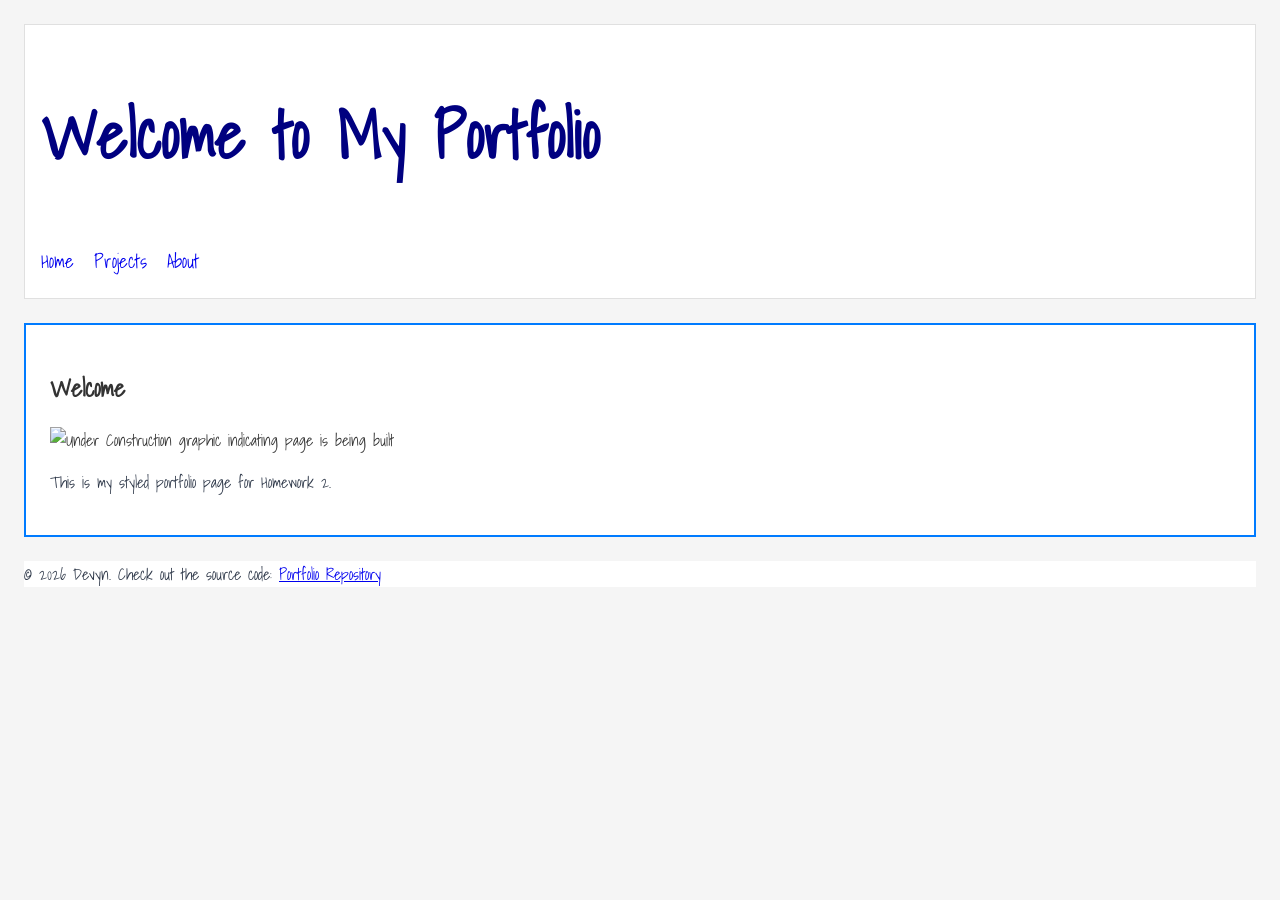
==== Index.html @ c8fe4f79 "Fix image file extension from .jpeg to .JPG" ====
<!DOCTYPE html>
<html lang="en">
<head>
    <meta name="viewport" content="width=device-width, initial-scale=1.0">
    <meta charset="UTF-8">
    <title>Home - My Portfolio</title>
    <link rel="stylesheet" href="style.css">
    <link rel="preconnect" href="https://fonts.googleapis.com">
    <link rel="preconnect" href="https://fonts.gstatic.com" crossorigin>
    <link href="https://fonts.googleapis.com/css2?family=Shadows+Into+Light&display=swap" rel="stylesheet">
</head>
<body>
    <header id="main-header">
        <h1>Welcome to My Portfolio</h1>
        <nav>
            <ul>
                <li><a href="Index.html">Home</a></li>
                <li><a href="projects.html">Projects</a></li>
                <li><a href="about.html">About</a></li>
            </ul>
        </nav>
    </header>
    <main>
        <section class="card">
            <h2>Welcome</h2>
            <img src="Under_Construction.JPG" alt="Under Construction graphic indicating page is being built">
            <p>This is my styled portfolio page for Homework 2.</p>
        </section>
    </main>
    <footer>
        <p>&copy; 2026 Devyn. Check out the source code: 
            <a href="https://github.com/devyn869/Portfolio-" aria-label="View GitHub Repository for Portfolio Project">Portfolio Repository</a>
        </p>
    </footer>
</body>
</html>
---- style.css ----
h1 {
  color: navy;
}
.card-container {
  display: flex;             /* Turns this element into a flex container */
  flex-direction: row;       /* Arranges items in a row (default) or 'column' */
  justify-content: space-between; /* Spreads items out horizontally */
  align-items: center;       /* Centers items vertically */
  gap: 24px;                 /* Adds consistent spacing between items */
  flex-wrap: wrap;           /* Allows items to drop to the next line if space runs out */
  padding: 20px;
}

header nav ul {
    list-style: none;
    display: flex;
    gap: 20px; /* Space out the links horizontally */
    margin: 0;
    padding: 0;
}
header nav a {
    text-decoration: none;
    font-family: 'Shadows Into Light', cursive; /* Using your imported font */
    font-size: 1.2rem;
}
/* --- Mobile Media Query (Screens 768px wide and down) --- */
@media screen and (max-width: 768px) {
    header {
        flex-direction: column; /* Stack the site title and nav vertically */
        text-align: center;
        gap: 15px;
    }

    header nav ul {
        flex-direction: column; /* Stack Home, Projects, and About vertically */
        gap: 10px; /* Adjust spacing between stacked links */
    }
}
body {
  background-color: #f5f5f5;
  color: #333333;
  margin: 0;
  padding: 24px;
  border: 0;
  font-family: 'Shadows Into Light', cursive;
} /* <-- Just one closing bracket here */

#main-header {
  font-size: 2rem;
}
#main-header {
  background-color: #ffffff;
  margin-bottom: 24px;
  padding: 16px;
  border: 1px solid #e0e0e0;
  font-family: 'Shadows Into Light', cursive;
}
* {
  box-sizing: border-box;
}
.card {
  background-color: #ffffff;
  margin: 24px 0;
  padding: 24px;
  border: 2px solid #007bff;
  font-family: 'Shadows Into Light', cursive;
}
/* Base styles (Mobile first - 320px and up) */
.card-container {
  display: flex;
  flex-direction: column; /* Stack cards vertically on mobile */
  gap: 16px;
  padding: 16px;
}
/* Low contrast: #888888 on #FFFFFF (~3.5:1) */
/* High contrast: #4A4A4A on #FFFFFF (~7:1) */
p {
  color: #2D3748; /* Standard dark grey for high legibility */
  background-color: #FFFFFF;
}

/* Tablet view (768px and up) */
@media (min-width: 768px) {
  .card-container {
    flex-direction: row;     /* Switch cards to a side-by-side row */
    flex-wrap: wrap;         /* Allow them to wrap if needed */
    gap: 24px;
    padding: 24px;
  }
  
  .card {
    flex: 1 1 calc(50% - 12px); /* Take up roughly half the row width minus gap */
  }
}

/* Desktop view (1200px and up) */
@media (min-width: 1200px) {
  .card-container {
    max-width: 1140px;       /* Keep content nicely centered on wide monitors */
    margin: 0 auto;          /* Center the container */
    gap: 32px;               /* Larger spacing for desktop */
    padding: 32px;
  }
  
  .card {
    flex: 1 1 calc(33.333% - 21px); /* Allow up to 3 cards per row */
  }
}
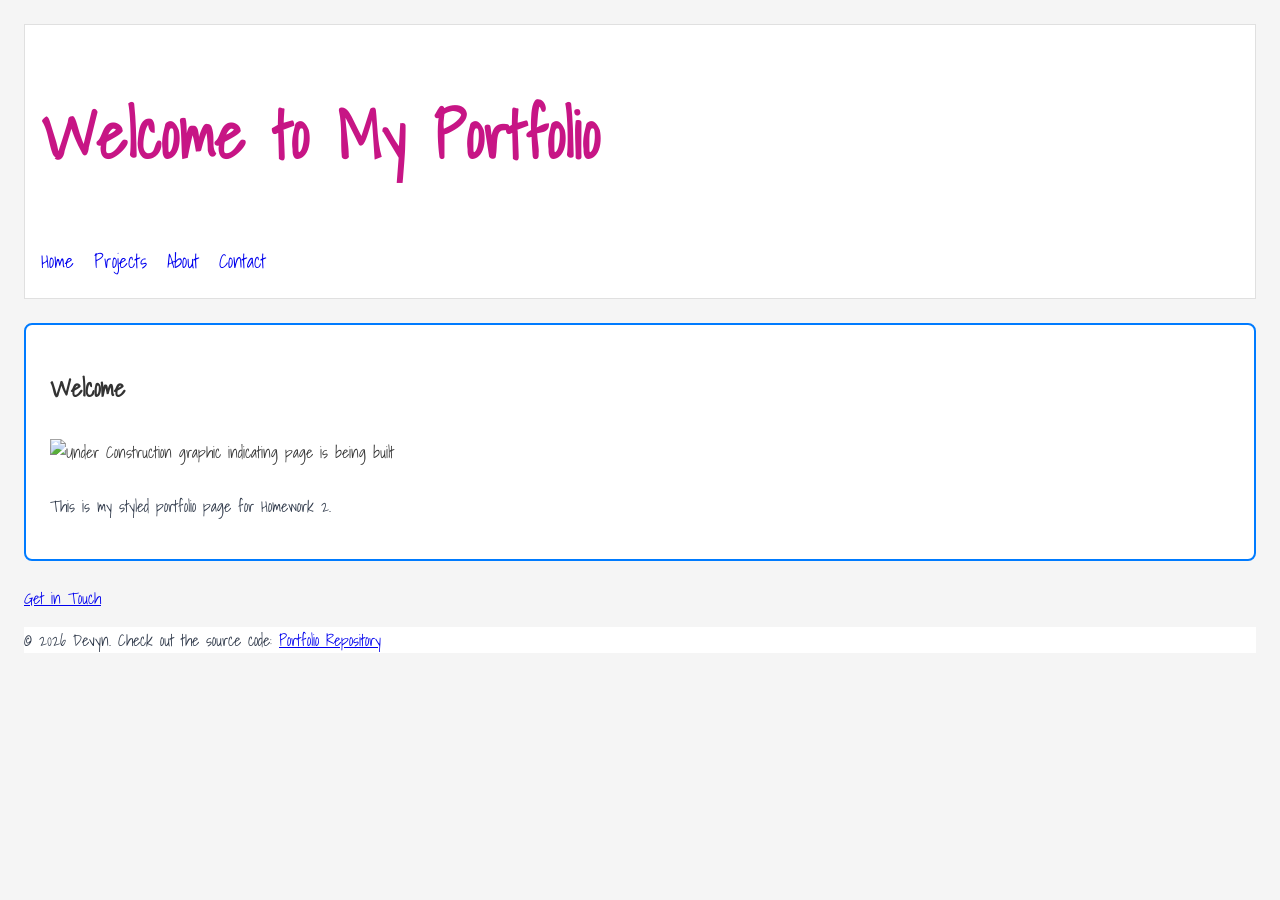
==== commit b2d34203: "Add Contact link to navigation and footer" ====
--- a/Index.html
+++ b/Index.html
@@ -17,17 +17,19 @@
                 <li><a href="Index.html">Home</a></li>
                 <li><a href="projects.html">Projects</a></li>
                 <li><a href="about.html">About</a></li>
+                <li><a href="Contact.html">Contact</a></li>
             </ul>
         </nav>
     </header>
     <main>
         <section class="card">
             <h2>Welcome</h2>
-            <img src="Under_Construction.JPG" alt="Under Construction graphic indicating page is being built">
+            <img src="under_Construction.JPG" alt="Under Construction graphic indicating page is being built">
             <p>This is my styled portfolio page for Homework 2.</p>
         </section>
     </main>
     <footer>
+<a href="Contact.html" class="btn">Get in Touch</a>
         <p>&copy; 2026 Devyn. Check out the source code: 
             <a href="https://github.com/devyn869/Portfolio-" aria-label="View GitHub Repository for Portfolio Project">Portfolio Repository</a>
         </p>
--- a/style.css
+++ b/style.css
@@ -1,6 +1,7 @@
 h1 {
-  color: navy;
+  color: #c71585;
 }
+
 .card-container {
   display: flex;             /* Turns this element into a flex container */
   flex-direction: row;       /* Arranges items in a row (default) or 'column' */
@@ -10,7 +11,25 @@
   flex-wrap: wrap;           /* Allows items to drop to the next line if space runs out */
   padding: 20px;
 }
-
+.card {
+    /* Smaller gap inside the card keeps content closely related */
+    display: flex;
+    flex-direction: column;
+    gap: 12px; 
+}
+/* Applying a shared style to group category tags or buttons together */
+.project-tag {
+    background-color: #c71585; /* Matches your heading color */
+    color: #ffffff;
+    padding: 4px 8px;
+    font-size: 0.9rem;
+    border-radius: 4px;
+}
+.card {
+    background-color: #ffffff;
+    border: 2px solid #007bff; /* Creates a common region boundary */
+    border-radius: 8px;        /* Softens the enclosure */
+}
 header nav ul {
     list-style: none;
     display: flex;
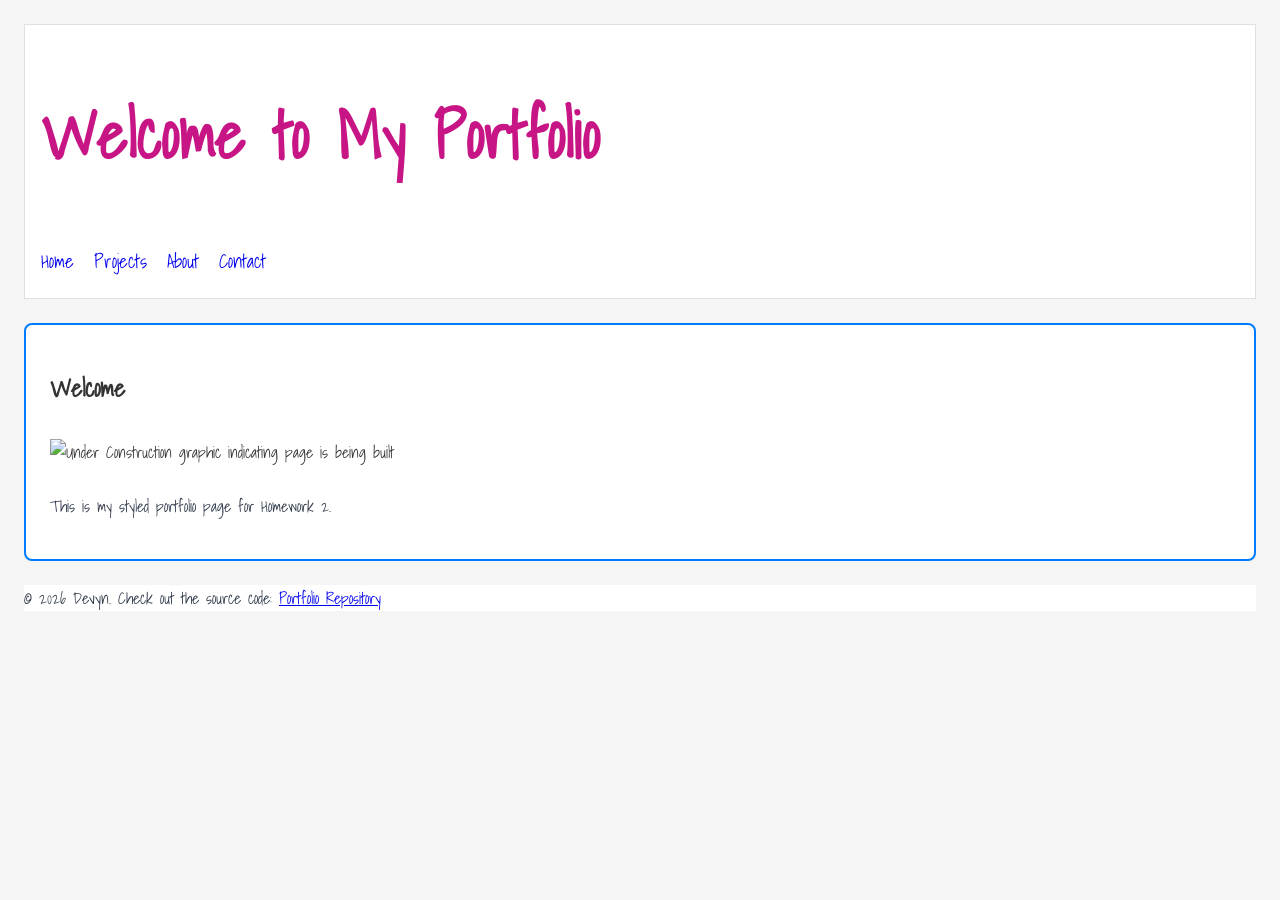
==== commit 603e64a5: "Remove 'Get in Touch' link from footer" ====
--- a/Index.html
+++ b/Index.html
@@ -29,7 +29,6 @@
         </section>
     </main>
     <footer>
-<a href="Contact.html" class="btn">Get in Touch</a>
         <p>&copy; 2026 Devyn. Check out the source code: 
             <a href="https://github.com/devyn869/Portfolio-" aria-label="View GitHub Repository for Portfolio Project">Portfolio Repository</a>
         </p>
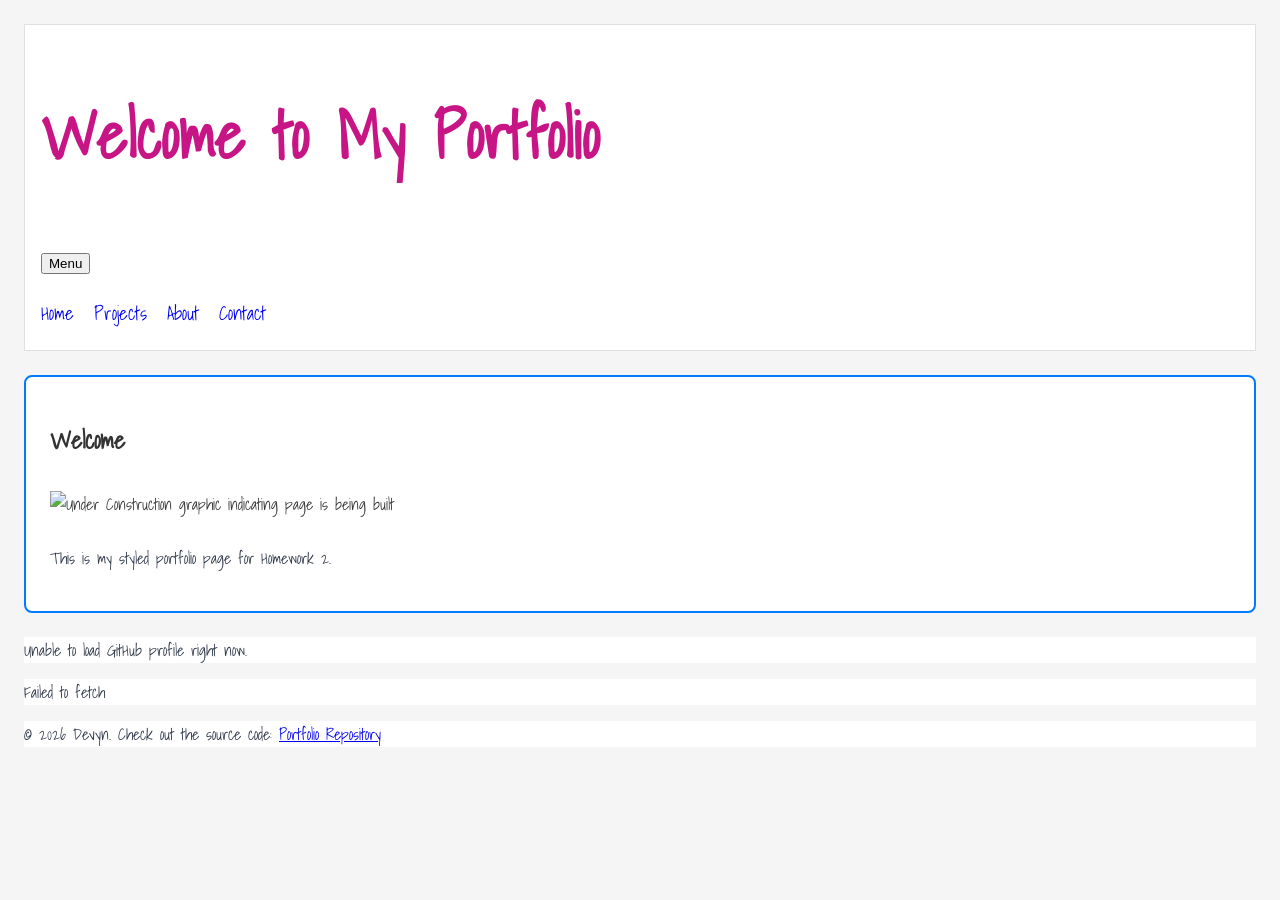
==== commit c2419943: "Refactor header and navigation structure in Index.html" ====
--- a/Index.html
+++ b/Index.html
@@ -1,37 +1,50 @@
 <!DOCTYPE html>
 <html lang="en">
 <head>
-    <meta name="viewport" content="width=device-width, initial-scale=1.0">
-    <meta charset="UTF-8">
-    <title>Home - My Portfolio</title>
-    <link rel="stylesheet" href="style.css">
-    <link rel="preconnect" href="https://fonts.googleapis.com">
-    <link rel="preconnect" href="https://fonts.gstatic.com" crossorigin>
-    <link href="https://fonts.googleapis.com/css2?family=Shadows+Into+Light&display=swap" rel="stylesheet">
+  <meta name="viewport" content="width=device-width, initial-scale=1.0">
+  <meta charset="UTF-8">
+  <title>Home - My Portfolio</title>
+  <link rel="stylesheet" href="style.css">
+  <link rel="preconnect" href="https://fonts.googleapis.com">
+  <link rel="preconnect" href="https://fonts.gstatic.com" crossorigin>
+  <link href="https://fonts.googleapis.com/css2?family=Shadows+Into+Light&display=swap" rel="stylesheet">
 </head>
 <body>
-    <header id="main-header">
-        <h1>Welcome to My Portfolio</h1>
-        <nav>
-            <ul>
-                <li><a href="Index.html">Home</a></li>
-                <li><a href="projects.html">Projects</a></li>
-                <li><a href="about.html">About</a></li>
-                <li><a href="Contact.html">Contact</a></li>
-            </ul>
-        </nav>
-    </header>
-    <main>
-        <section class="card">
-            <h2>Welcome</h2>
-            <img src="under_Construction.JPG" alt="Under Construction graphic indicating page is being built">
-            <p>This is my styled portfolio page for Homework 2.</p>
-        </section>
-    </main>
-    <footer>
-        <p>&copy; 2026 Devyn. Check out the source code: 
-            <a href="https://github.com/devyn869/Portfolio-" aria-label="View GitHub Repository for Portfolio Project">Portfolio Repository</a>
-        </p>
-    </footer>
+  <header id="main-header">
+    <h1>Welcome to My Portfolio</h1>
+    <button
+      type="button"
+      class="menu-toggle"
+      aria-expanded="false"
+      aria-controls="primary-nav"
+      aria-label="Toggle navigation menu"
+    >
+      Menu
+    </button>
+    <nav id="primary-nav" aria-label="Main navigation">
+      <ul class="nav-links">
+        <li><a href="Index.html">Home</a></li>
+        <li><a href="projects.html">Projects</a></li>
+        <li><a href="about.html">About</a></li>
+        <li><a href="Contact.html">Contact</a></li>
+      </ul>
+    </nav>
+  </header>
+
+  <main>
+    <section class="card">
+      <h2>Welcome</h2>
+      <img src="under_Construction.JPG" alt="Under Construction graphic indicating page is being built">
+      <p>This is my styled portfolio page for Homework 2.</p>
+    </section>
+
+    <section id="github-profile-card" data-username="devyn869" aria-label="GitHub profile"></section>
+  </main>
+
+  <footer>
+    <p>&copy; 2026 Devyn. Check out the source code: <a href="https://github.com/devyn869/Portfolio-" aria-label="View GitHub Repository for Portfolio Project">Portfolio Repository</a></p>
+  </footer>
+
+  <script src="script.js" defer></script>
 </body>
 </html>
